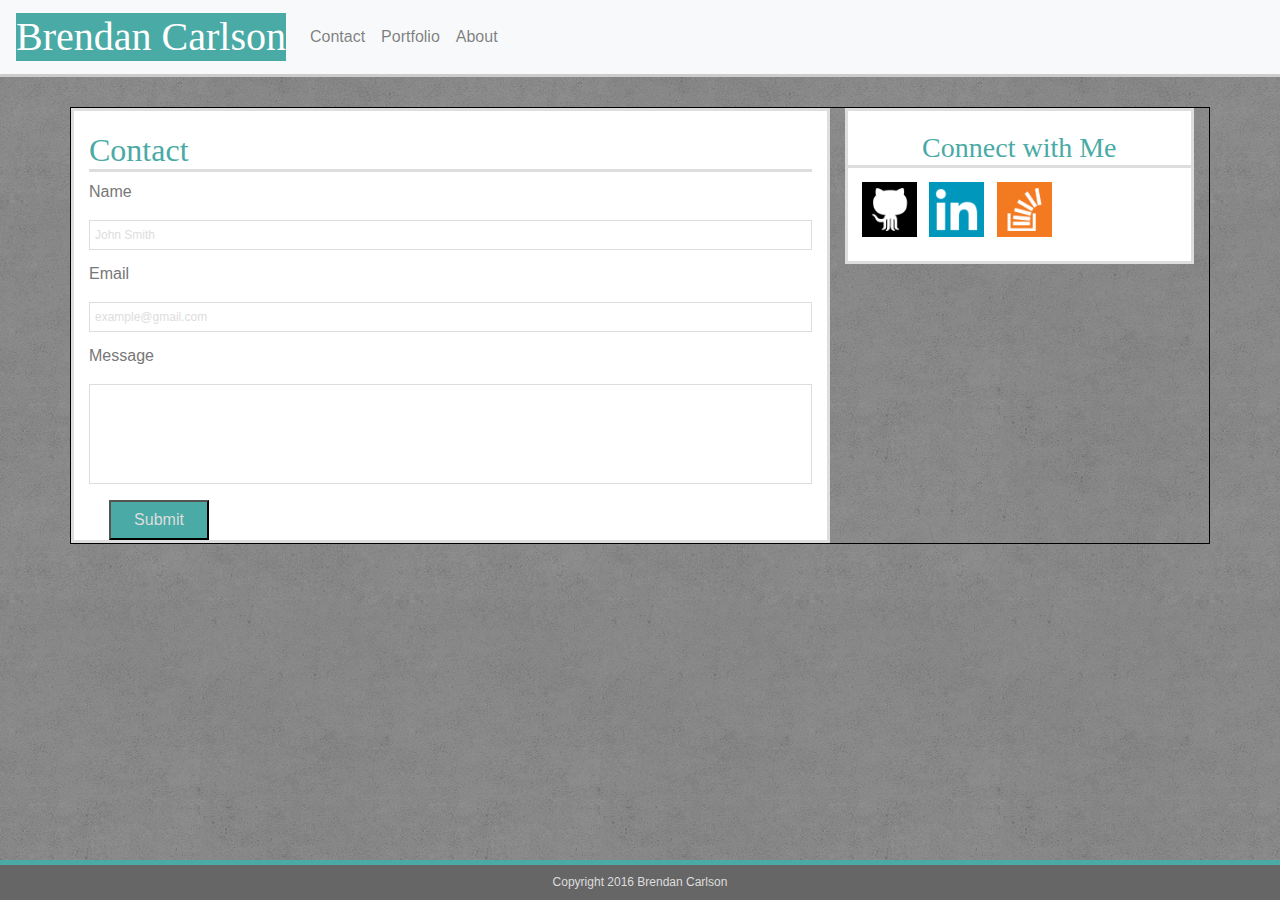
==== contact.html @ a10e06ab "added contact page html" ====
<!DOCTYPE <!DOCTYPE html>
<html>
<head>
    <meta charset="utf-8" />
    <title>Brendan Carlson</title>
    <link rel="stylesheet" href="https://maxcdn.bootstrapcdn.com/bootstrap/4.0.0/css/bootstrap.min.css" integrity="sha384-Gn5384xqQ1aoWXA+058RXPxPg6fy4IWvTNh0E263XmFcJlSAwiGgFAW/dAiS6JXm" crossorigin="anonymous">
    <link rel="stylesheet" type="text/css" href="assets/css/style.css" />
   
</head>
<body>
    <nav class="navbar navbar-expand-lg navbar-light bg-light pages header">
                <a class="navbar-brand" href="index.html">
                    <h1>
                        Brendan Carlson

                    </h1>
                </a>
                <button class="navbar-toggler" type="button" data-toggle="collapse" data-target="#navbarNavAltMarkup" aria-controls="navbarNavAltMarkup" aria-expanded="false" aria-label="Toggle navigation">
                  <span class="navbar-toggler-icon"></span>
                </button>
                <div class="collapse navbar-collapse" id="navbarNavAltMarkup">
                  <div class="navbar-nav">
                    <a class="nav-item nav-link" href="contact.html">Contact</a>
                    <a class="nav-item nav-link" href="portfolio.html">Portfolio</a>
                    <a class="nav-item nav-link" href="index.html">About</a>
                  </div>
                </div>
    </nav>

    </header>
    <div class="container">
        <div class="row">
            <div class="col-8 contact-form">
                    <main>
                        <h2>Contact</h2>
                        <p class="contact-prompt">Name</p>
                        <form class="contact-reply">John Smith</form>
                        <p class="contact-prompt">Email</p>
                        <form class="contact-reply">example@gmail.com</form>
                        <p class="contact-prompt">Message</p>
                        <form class="message-field"></form>
                        <button>Submit</button>
                    
                    </main>
                
            </div>
            <div class="col-4">
                <aside>
                    <h3>Connect with Me</h3>
                    <div class="other-websites">
                        <a href="https://github.com/brendansky"><img src="assets/images/github.png" class="icon"></a>
                        <a href="https://www.linkedin.com/in/brendan-carlson-00b82786/"><img src="assets/images/linkedin.png" class="icon"></a>
                        <a href="https://stackoverflow.com/users/9249068/brendan-carlson"><img src="assets/images/overflow.png" class="icon"></a>
                    </div>
                         
                 </aside>
             
                


            </div>



        </div>
    </div>





    <footer>
        Copyright 2016 Brendan Carlson
    </footer>
   
    
</body>
</html>
---- assets/css/style.css ----
.row{
    border: solid 1px black;

}

body{
    font-family: Arial, 'Helvetica neue', Helvetica, sans-serif;
    color: #777777;
    background-color:gray;
    background-image: url("../images/mocha_grunge.png");
    margin: 0%;
    font-size: 16px;
}

.container{
    margin-top: 30px;

}

.header{
    background-color: #ffffff;
    border-bottom: solid 3px #cccccc;
    z-index: 2;
    
}

h1{
    color: #ffffff;
    background-color: #4aaaa5;
    font-family: Georgia, 'Times New Roman', Times, serif;
    margin: 0px;
    padding: 0px;

}

h2{
    font-family: Georgia, 'Times New Roman', Times, serif;
    color: #4aaaa5;
    border-bottom: solid 3px #dddddd;
    margin-top: 20px;
}
h3{
    font-family: Georgia, 'Times New Roman', Times, serif;
    color: #4aaaa5;
    border-bottom: solid 3px #dddddd;
    margin-top: 20px;
    text-align: center;
}

.profile{
    float: left;
    border: solid 3px #dddddd;
    background-color: #ffffff;

}
.profile-pic{
    margin-right: 10px;
    height: 200px;
    width: 225px;
    float: left;
}
.about-me{
    margin: 20px;
}
aside{

    line-height: 40px;
    border: solid 3px #dddddd;
    background-color: #ffffff;

}
.other-websites{
    margin: 10px;
    padding-bottom: 10px;
}

.icon{
    margin: 4px;
    height: 55px;
    width: 55px;
}

.contact-form{

    border: solid 3px #dddddd;
    background-color: #ffffff;


}


.contact-reply{
    font-size: 12px;
    padding: 5px;
    color: #dddddd;
    border: solid 1px #dddddd;

}
.message-field{
    height: 100px;
    border: solid 1px #dddddd;


}
button{
    color: #dddddd;
    background-color: #4aaaa5;
    margin-left: 20px;
    height: 40px;
    width: 100px;
}

footer{
    color: #dddddd;
    height: 40px;
    width: 100%;
    background-color: #666666;
    border-top: solid 5px #4aaaa5;
    font-size: 12px;
    text-align: center;
    position: fixed;
    bottom: 0%;
    line-height: 35px;
}
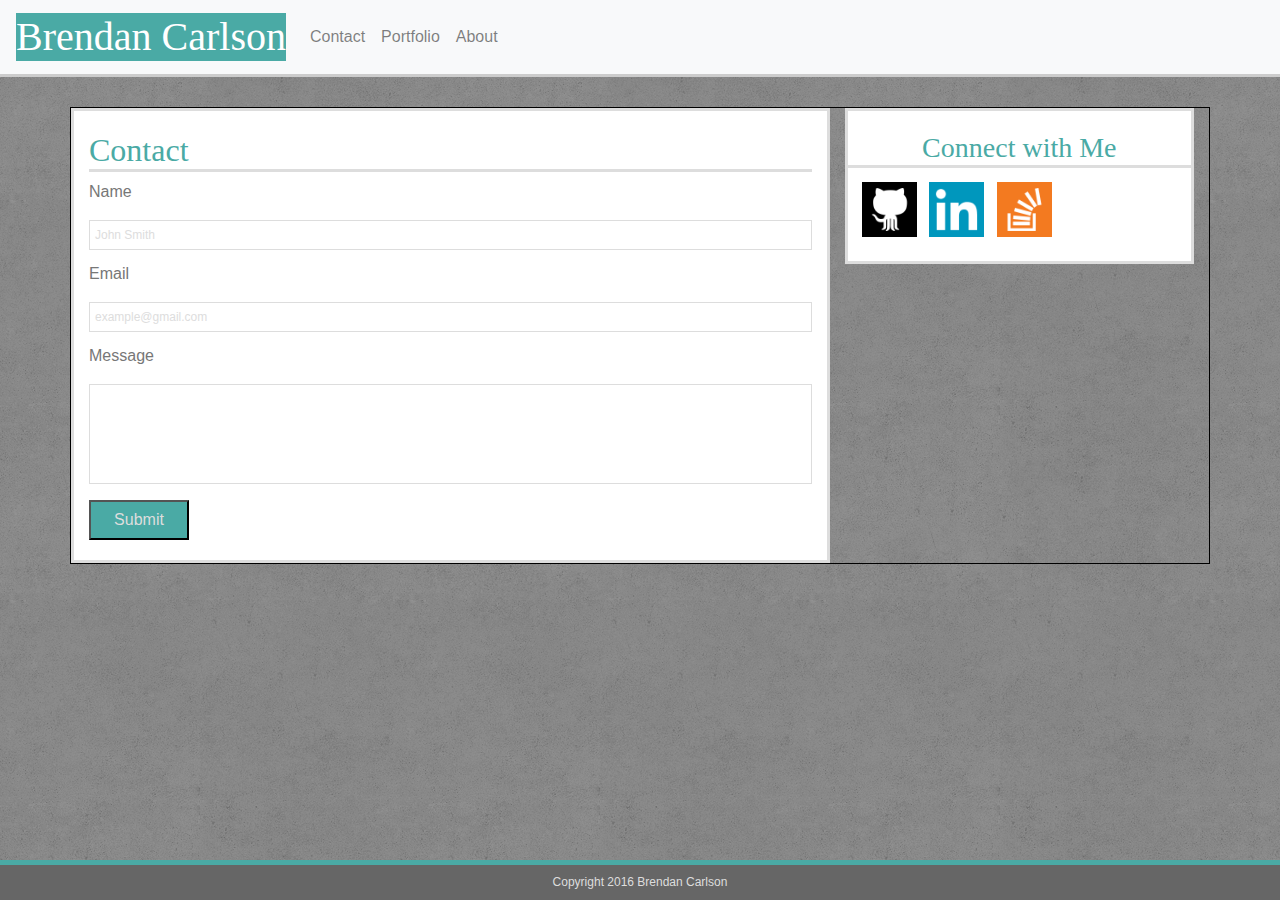
==== commit f3c925a5: "added html and css for portfolio page" ====
--- a/contact.html
+++ b/contact.html
@@ -44,7 +44,7 @@
                     </main>
                 
             </div>
-            <div class="col-4">
+            <div class="col-4 aside">
                 <aside>
                     <h3>Connect with Me</h3>
                     <div class="other-websites">
--- a/assets/css/style.css
+++ b/assets/css/style.css
@@ -105,9 +105,40 @@
 button{
     color: #dddddd;
     background-color: #4aaaa5;
-    margin-left: 20px;
+    margin-bottom: 20px;
     height: 40px;
     width: 100px;
+}
+
+.portfolio{
+    border: solid 3px #dddddd;
+    background-color: #ffffff;
+
+
+}
+
+.portfolio-item{
+    width: 265px;
+    margin: 20px;
+    position: relative;
+    float: left;
+
+}
+
+.portfolio-pic{
+    width: 265px;
+}
+
+.portfolio-text{
+    font-family: Georgia, 'Times New Roman', Times, serif;
+    color: #ffffff;
+    font-size: 20px;
+    vertical-align: 50%;
+    background-color: #4aaaa5;
+    text-align: center;
+    height: 30%;
+    width: 100%;
+    position: absolute;
 }
 
 footer{
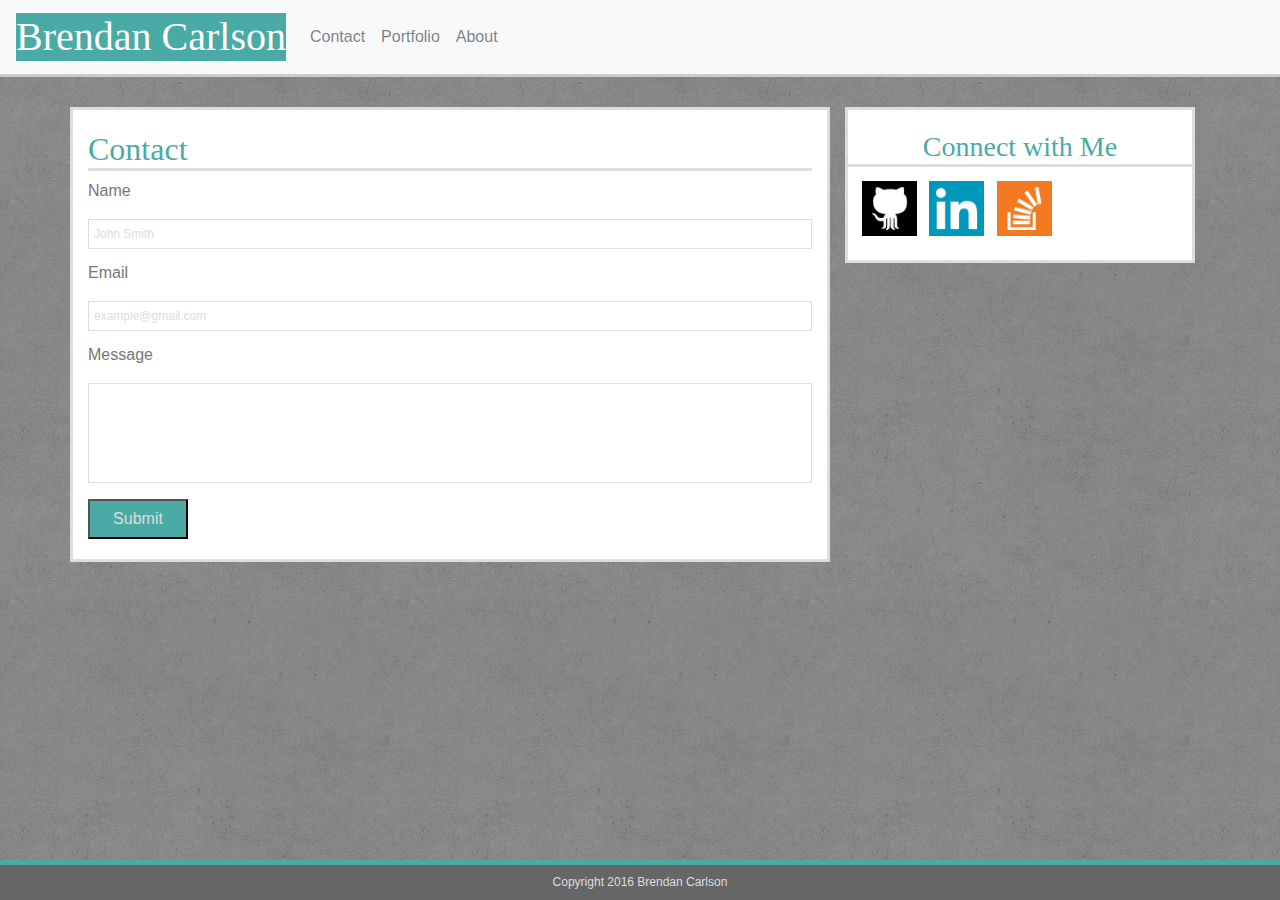
==== commit 817ddc3c: "imptovements to css bootstrap layout" ====
--- a/contact.html
+++ b/contact.html
@@ -44,7 +44,7 @@
                     </main>
                 
             </div>
-            <div class="col-4 aside">
+            <div class="col-4">
                 <aside>
                     <h3>Connect with Me</h3>
                     <div class="other-websites">
--- a/assets/css/style.css
+++ b/assets/css/style.css
@@ -1,8 +1,3 @@
-.row{
-    border: solid 1px black;
-
-}
-
 body{
     font-family: Arial, 'Helvetica neue', Helvetica, sans-serif;
     color: #777777;
@@ -14,6 +9,8 @@
 
 .container{
     margin-top: 30px;
+    margin-bottom: 200px;
+    
 
 }
 
@@ -88,7 +85,6 @@
 
 }
 
-
 .contact-reply{
     font-size: 12px;
     padding: 5px;
@@ -113,8 +109,6 @@
 .portfolio{
     border: solid 3px #dddddd;
     background-color: #ffffff;
-
-
 }
 
 .portfolio-item{
@@ -122,12 +116,12 @@
     margin: 20px;
     position: relative;
     float: left;
-
 }
 
 .portfolio-pic{
-    width: 265px;
+    width: 100%;
 }
+
 
 .portfolio-text{
     font-family: Georgia, 'Times New Roman', Times, serif;
@@ -136,9 +130,9 @@
     vertical-align: 50%;
     background-color: #4aaaa5;
     text-align: center;
-    height: 30%;
     width: 100%;
     position: absolute;
+    bottom: 3px;
 }
 
 footer{
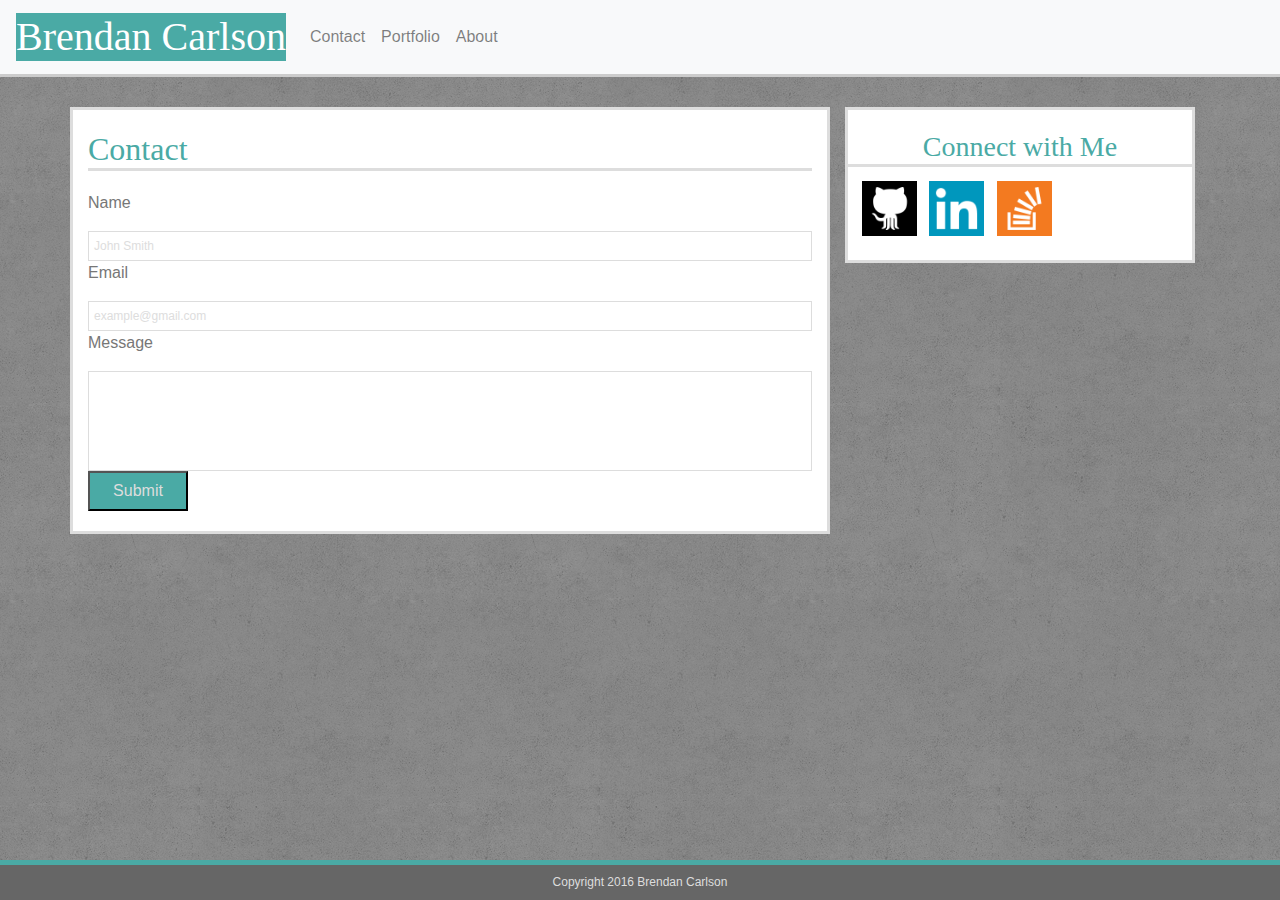
==== commit aea5ca5f: "more touches to bootstrap layout" ====
--- a/contact.html
+++ b/contact.html
@@ -1,7 +1,9 @@
-<!DOCTYPE <!DOCTYPE html>
+<!DOCTYPE html>
 <html>
 <head>
     <meta charset="utf-8" />
+    <meta name="viewport" content="width=device-width, initial-scale=1, shrink-to-fit=no">
+
     <title>Brendan Carlson</title>
     <link rel="stylesheet" href="https://maxcdn.bootstrapcdn.com/bootstrap/4.0.0/css/bootstrap.min.css" integrity="sha384-Gn5384xqQ1aoWXA+058RXPxPg6fy4IWvTNh0E263XmFcJlSAwiGgFAW/dAiS6JXm" crossorigin="anonymous">
     <link rel="stylesheet" type="text/css" href="assets/css/style.css" />
@@ -45,20 +47,29 @@
                 
             </div>
             <div class="col-4">
-                <aside>
-                    <h3>Connect with Me</h3>
-                    <div class="other-websites">
-                        <a href="https://github.com/brendansky"><img src="assets/images/github.png" class="icon"></a>
-                        <a href="https://www.linkedin.com/in/brendan-carlson-00b82786/"><img src="assets/images/linkedin.png" class="icon"></a>
-                        <a href="https://stackoverflow.com/users/9249068/brendan-carlson"><img src="assets/images/overflow.png" class="icon"></a>
+                    <div class="aside">
+                        <h3>Connect with Me</h3>
+                        <div class="other-websites">
+                            <a href="https://github.com/brendansky">
+                                <img src="assets/images/github.png" class="icon">
+                            </a>
+                            <a href="https://www.linkedin.com/in/brendan-carlson-00b82786/">
+                                <img src="assets/images/linkedin.png" class="icon">
+                            </a>
+                            <a href="https://stackoverflow.com/users/9249068/brendan-carlson">
+                                <img src="assets/images/overflow.png" class="icon">
+                            </a>
+                        </div>
+    
+    
+    
+    
                     </div>
-                         
-                 </aside>
-             
-                
-
-
-            </div>
+    
+    
+    
+                </div>
+     
 
 
 
--- a/assets/css/style.css
+++ b/assets/css/style.css
@@ -35,6 +35,8 @@
     color: #4aaaa5;
     border-bottom: solid 3px #dddddd;
     margin-top: 20px;
+    margin-bottom: 20px;
+
 }
 h3{
     font-family: Georgia, 'Times New Roman', Times, serif;
@@ -59,7 +61,7 @@
 .about-me{
     margin: 20px;
 }
-aside{
+.aside{
 
     line-height: 40px;
     border: solid 3px #dddddd;
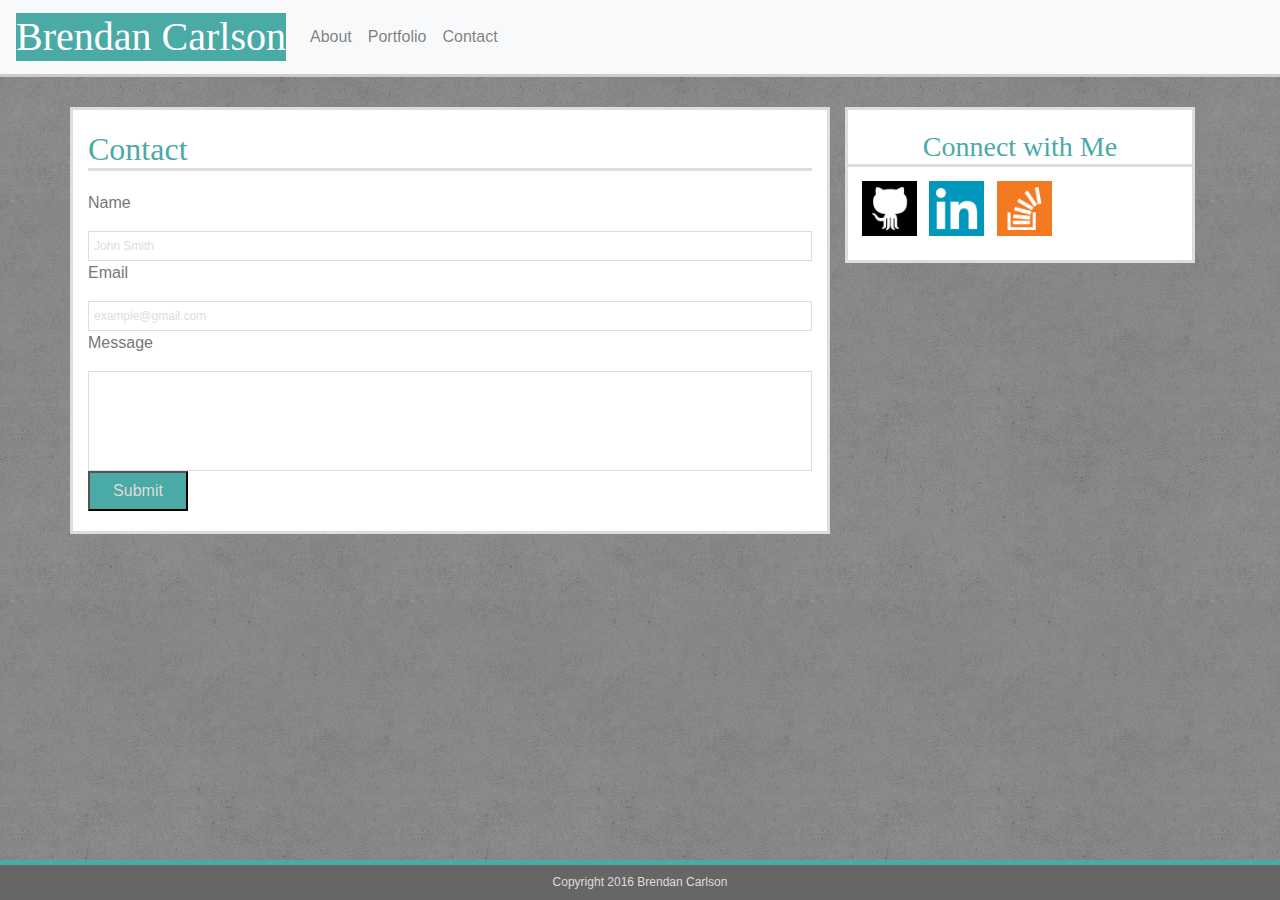
==== commit d8cb9be7: "updated responsiveness" ====
--- a/contact.html
+++ b/contact.html
@@ -1,75 +1,80 @@
 <!DOCTYPE html>
 <html>
+
 <head>
     <meta charset="utf-8" />
     <meta name="viewport" content="width=device-width, initial-scale=1, shrink-to-fit=no">
 
     <title>Brendan Carlson</title>
-    <link rel="stylesheet" href="https://maxcdn.bootstrapcdn.com/bootstrap/4.0.0/css/bootstrap.min.css" integrity="sha384-Gn5384xqQ1aoWXA+058RXPxPg6fy4IWvTNh0E263XmFcJlSAwiGgFAW/dAiS6JXm" crossorigin="anonymous">
+    <link rel="stylesheet" href="https://maxcdn.bootstrapcdn.com/bootstrap/4.0.0/css/bootstrap.min.css" integrity="sha384-Gn5384xqQ1aoWXA+058RXPxPg6fy4IWvTNh0E263XmFcJlSAwiGgFAW/dAiS6JXm"
+        crossorigin="anonymous">
     <link rel="stylesheet" type="text/css" href="assets/css/style.css" />
-   
+
 </head>
+
 <body>
     <nav class="navbar navbar-expand-lg navbar-light bg-light pages header">
-                <a class="navbar-brand" href="index.html">
-                    <h1>
-                        Brendan Carlson
+        <a class="navbar-brand" href="index1.html">
+            <h1>
+                Brendan Carlson
 
-                    </h1>
-                </a>
-                <button class="navbar-toggler" type="button" data-toggle="collapse" data-target="#navbarNavAltMarkup" aria-controls="navbarNavAltMarkup" aria-expanded="false" aria-label="Toggle navigation">
-                  <span class="navbar-toggler-icon"></span>
-                </button>
-                <div class="collapse navbar-collapse" id="navbarNavAltMarkup">
-                  <div class="navbar-nav">
-                    <a class="nav-item nav-link" href="contact.html">Contact</a>
-                    <a class="nav-item nav-link" href="portfolio.html">Portfolio</a>
-                    <a class="nav-item nav-link" href="index.html">About</a>
-                  </div>
-                </div>
+            </h1>
+        </a>
+        <button class="navbar-toggler" type="button" data-toggle="collapse" data-target="#navbarNavAltMarkup" aria-controls="navbarNavAltMarkup"
+            aria-expanded="false" aria-label="Toggle navigation">
+            <span class="navbar-toggler-icon"></span>
+        </button>
+        <div class="collapse navbar-collapse" id="navbarNavAltMarkup">
+            <div class="navbar-nav">
+                <a class="nav-item nav-link" href="index.html">About</a>
+                <a class="nav-item nav-link" href="portfolio.html">Portfolio</a>
+                <a class="nav-item nav-link" href="contact.html">Contact</a>
+            </div>
+        </div>
     </nav>
+
 
     </header>
     <div class="container">
         <div class="row">
-            <div class="col-8 contact-form">
-                    <main>
-                        <h2>Contact</h2>
-                        <p class="contact-prompt">Name</p>
-                        <form class="contact-reply">John Smith</form>
-                        <p class="contact-prompt">Email</p>
-                        <form class="contact-reply">example@gmail.com</form>
-                        <p class="contact-prompt">Message</p>
-                        <form class="message-field"></form>
-                        <button>Submit</button>
-                    
-                    </main>
-                
+            <div class="col-12 col-md-8 contact-form">
+                <main>
+                    <h2>Contact</h2>
+                    <p class="contact-prompt">Name</p>
+                    <form class="contact-reply">John Smith</form>
+                    <p class="contact-prompt">Email</p>
+                    <form class="contact-reply">example@gmail.com</form>
+                    <p class="contact-prompt">Message</p>
+                    <form class="message-field"></form>
+                    <button>Submit</button>
+
+                </main>
+
             </div>
-            <div class="col-4">
-                    <div class="aside">
-                        <h3>Connect with Me</h3>
-                        <div class="other-websites">
-                            <a href="https://github.com/brendansky">
-                                <img src="assets/images/github.png" class="icon">
-                            </a>
-                            <a href="https://www.linkedin.com/in/brendan-carlson-00b82786/">
-                                <img src="assets/images/linkedin.png" class="icon">
-                            </a>
-                            <a href="https://stackoverflow.com/users/9249068/brendan-carlson">
-                                <img src="assets/images/overflow.png" class="icon">
-                            </a>
-                        </div>
-    
-    
-    
-    
+            <div class="col-12 col-md-4">
+                <div class="aside">
+                    <h3>Connect with Me</h3>
+                    <div class="other-websites">
+                        <a href="https://github.com/brendansky">
+                            <img src="assets/images/github.png" class="icon">
+                        </a>
+                        <a href="https://www.linkedin.com/in/brendan-carlson-00b82786/">
+                            <img src="assets/images/linkedin.png" class="icon">
+                        </a>
+                        <a href="https://stackoverflow.com/users/9249068/brendan-carlson">
+                            <img src="assets/images/overflow.png" class="icon">
+                        </a>
                     </div>
-    
-    
-    
+
+
+
+
                 </div>
-     
+
+
+
+            </div>
+
 
 
 
@@ -83,7 +88,8 @@
     <footer>
         Copyright 2016 Brendan Carlson
     </footer>
-   
-    
+
+
 </body>
+
 </html>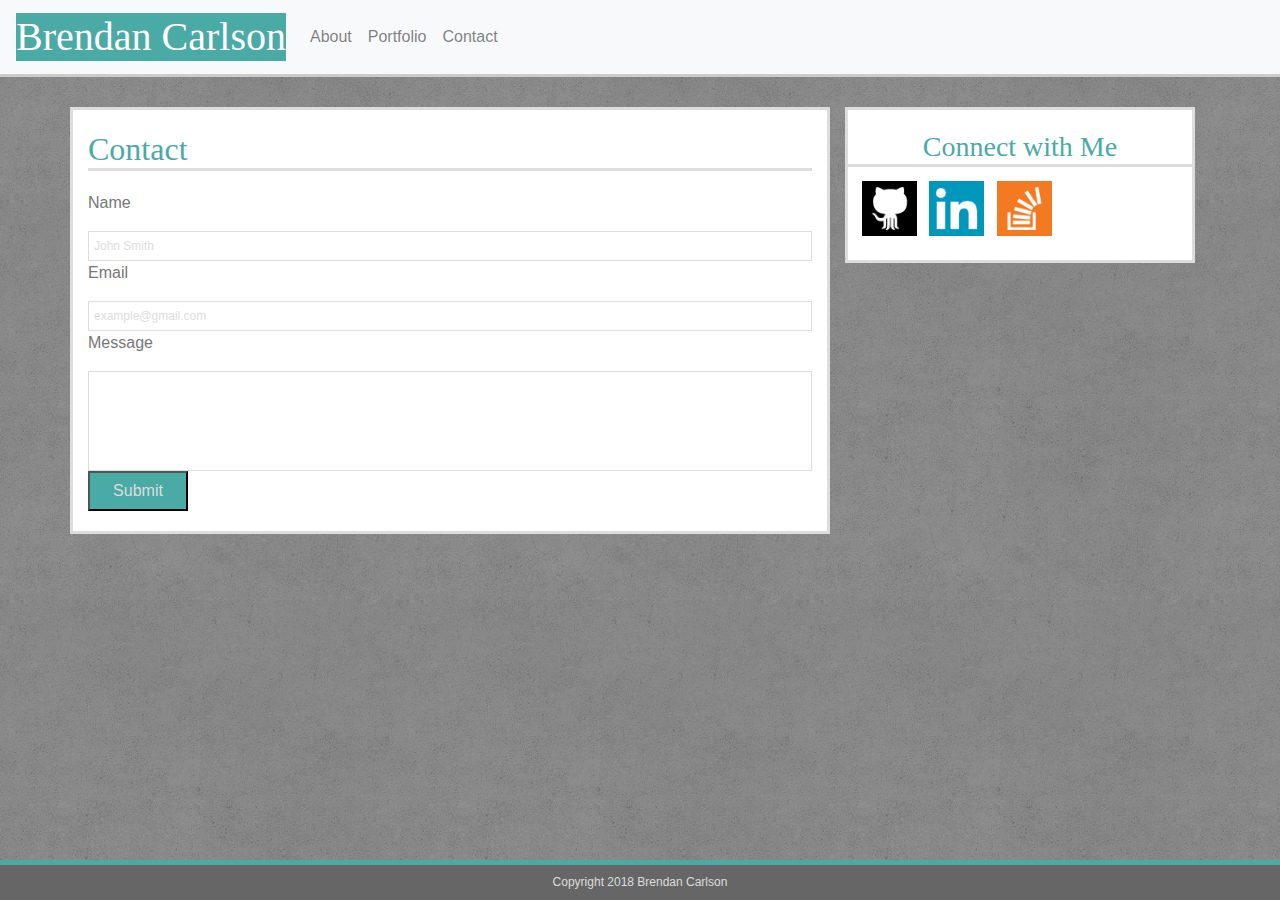
==== commit 2f60bf06: "added link to burger app" ====
--- a/contact.html
+++ b/contact.html
@@ -86,7 +86,7 @@
 
 
     <footer>
-        Copyright 2016 Brendan Carlson
+        Copyright 2018 Brendan Carlson
     </footer>
 
 
--- a/assets/css/style.css
+++ b/assets/css/style.css
@@ -63,11 +63,13 @@
 }
 .aside{
 
+
     line-height: 40px;
     border: solid 3px #dddddd;
     background-color: #ffffff;
 
 }
+
 .other-websites{
     margin: 10px;
     padding-bottom: 10px;
